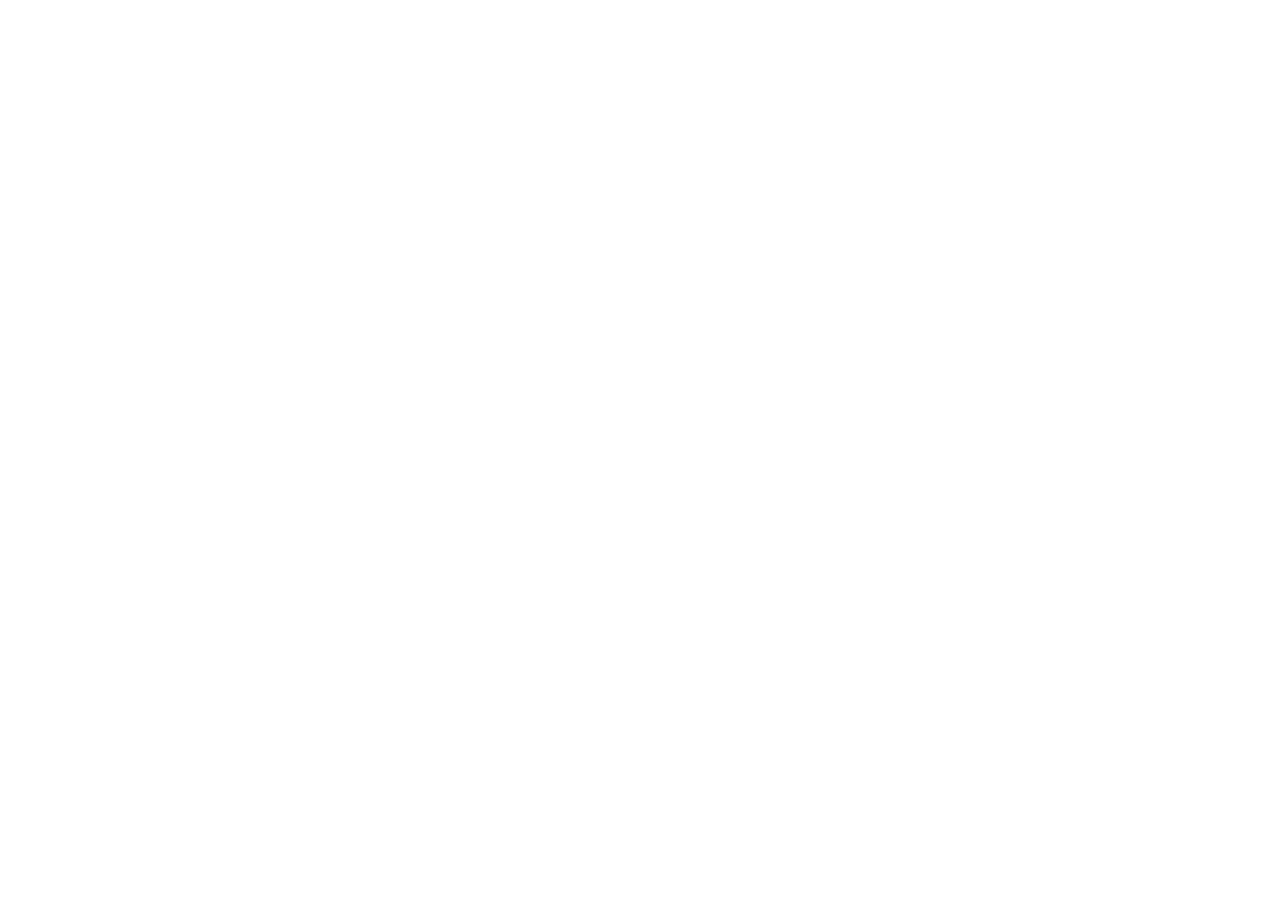
==== test1/index.html @ 57f22b95 "test" ====
<!DOCTYPE html>
<html lang="ja">
<head>
    <meta charset="UTF-8">
    <meta name="viewport" content="width=device-width, initial-scale=1.0">
    <title>Document</title>
</head>
<body>
    
</body>
</html>
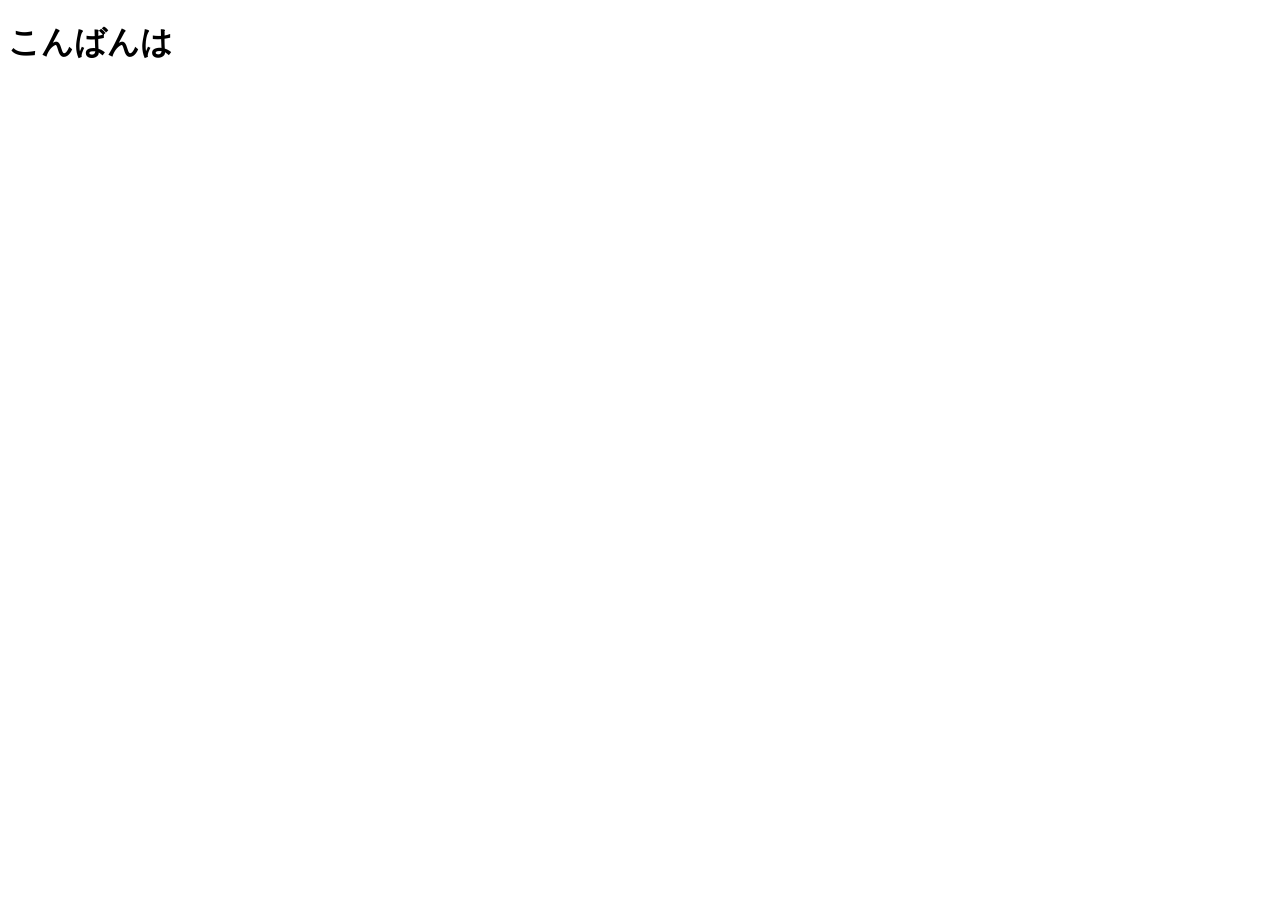
==== commit fda63480: "こんばんは" ====
--- a/test1/index.html
+++ b/test1/index.html
@@ -6,6 +6,6 @@
     <title>Document</title>
 </head>
 <body>
-    
+    <h1>こんばんは</h1>
 </body>
 </html>
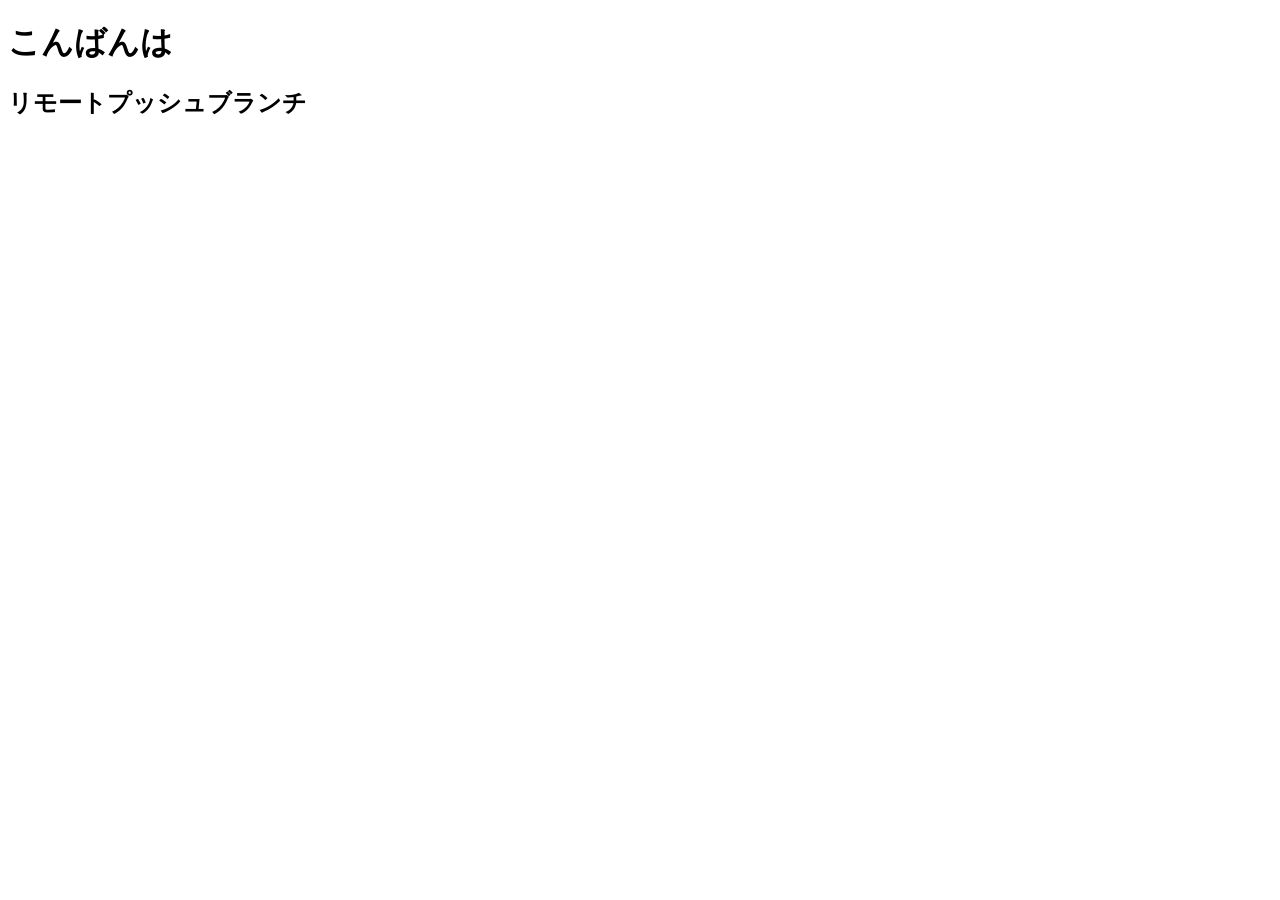
==== commit f0c66e9a: "ブランチプッシュ" ====
--- a/test1/index.html
+++ b/test1/index.html
@@ -7,5 +7,6 @@
 </head>
 <body>
     <h1>こんばんは</h1>
+    <h2>リモートプッシュブランチ</h2>
 </body>
 </html>
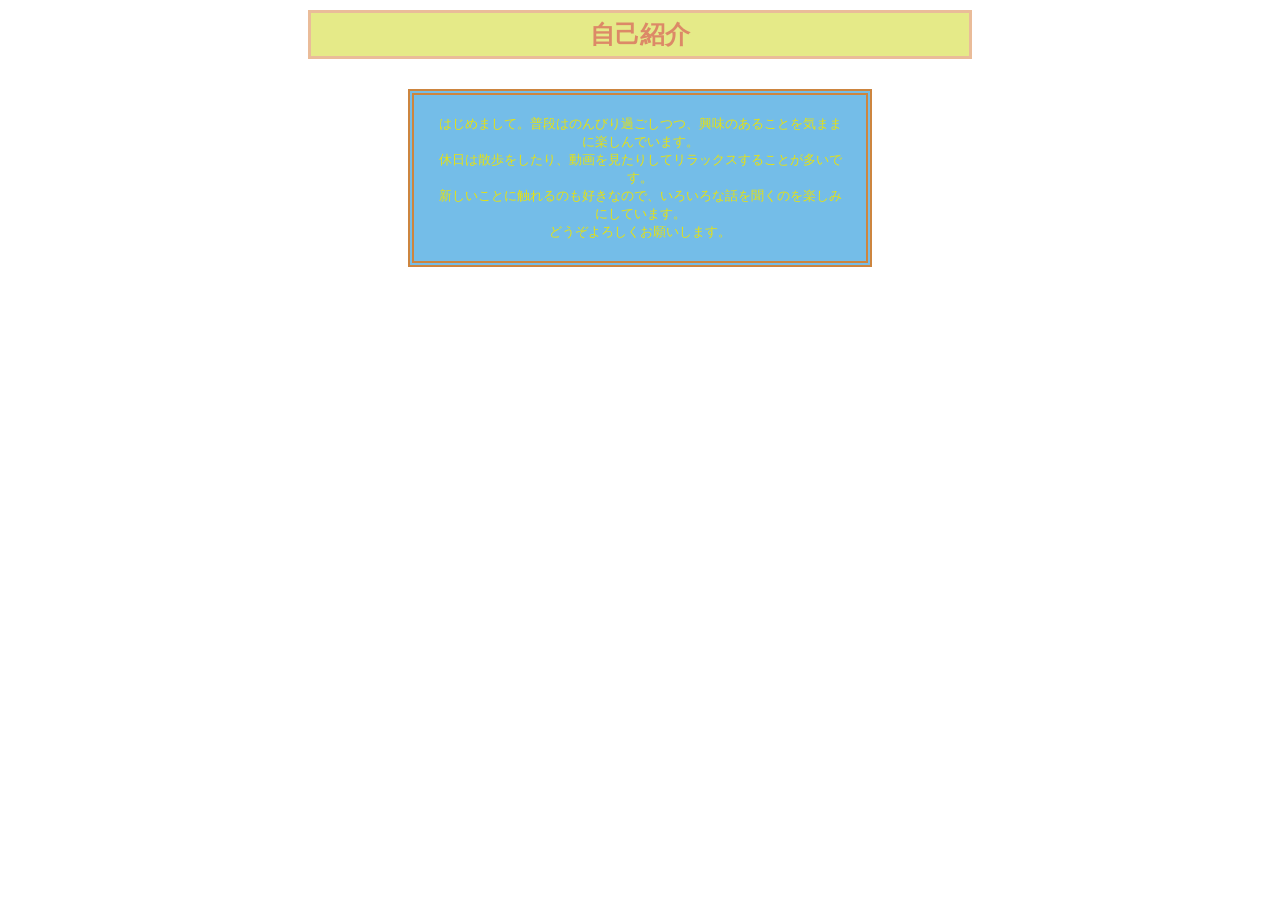
==== commit a07a530c: "week4課題" ====
--- a/test1/index.html
+++ b/test1/index.html
@@ -4,9 +4,38 @@
     <meta charset="UTF-8">
     <meta name="viewport" content="width=device-width, initial-scale=1.0">
     <title>Document</title>
+
+    <style>
+        h1{
+            color: rgba(216, 86, 86, 0.66);
+            background-color: #e5ea88;
+            font-size: 25px;
+            padding: 5px;
+            border: 3px solid rgb(234, 188, 153)
+        }
+        h1{
+            margin: 10px 300px 30px 300px;
+            text-align: center
+        }
+        p{
+            color: rgb(230, 226, 17);
+            background-color: rgb(116, 189, 232);
+            font-size: small;
+            padding: 20px;
+            border: 6px double peru;
+        }
+        p{
+            margin: 10px 400px 0px 400px;
+            text-align: center
+        }
+    </style>
 </head>
 <body>
-    <h1>こんばんは</h1>
-    <h2>リモートプッシュブランチ</h2>
+
+    <h1>自己紹介</h1>
+    <p>はじめまして。普段はのんびり過ごしつつ、興味のあることを気ままに楽しんでいます。<br>
+休日は散歩をしたり、動画を見たりしてリラックスすることが多いです。<br>
+新しいことに触れるのも好きなので、いろいろな話を聞くのを楽しみにしています。<br>
+どうぞよろしくお願いします。</p>
 </body>
 </html>
